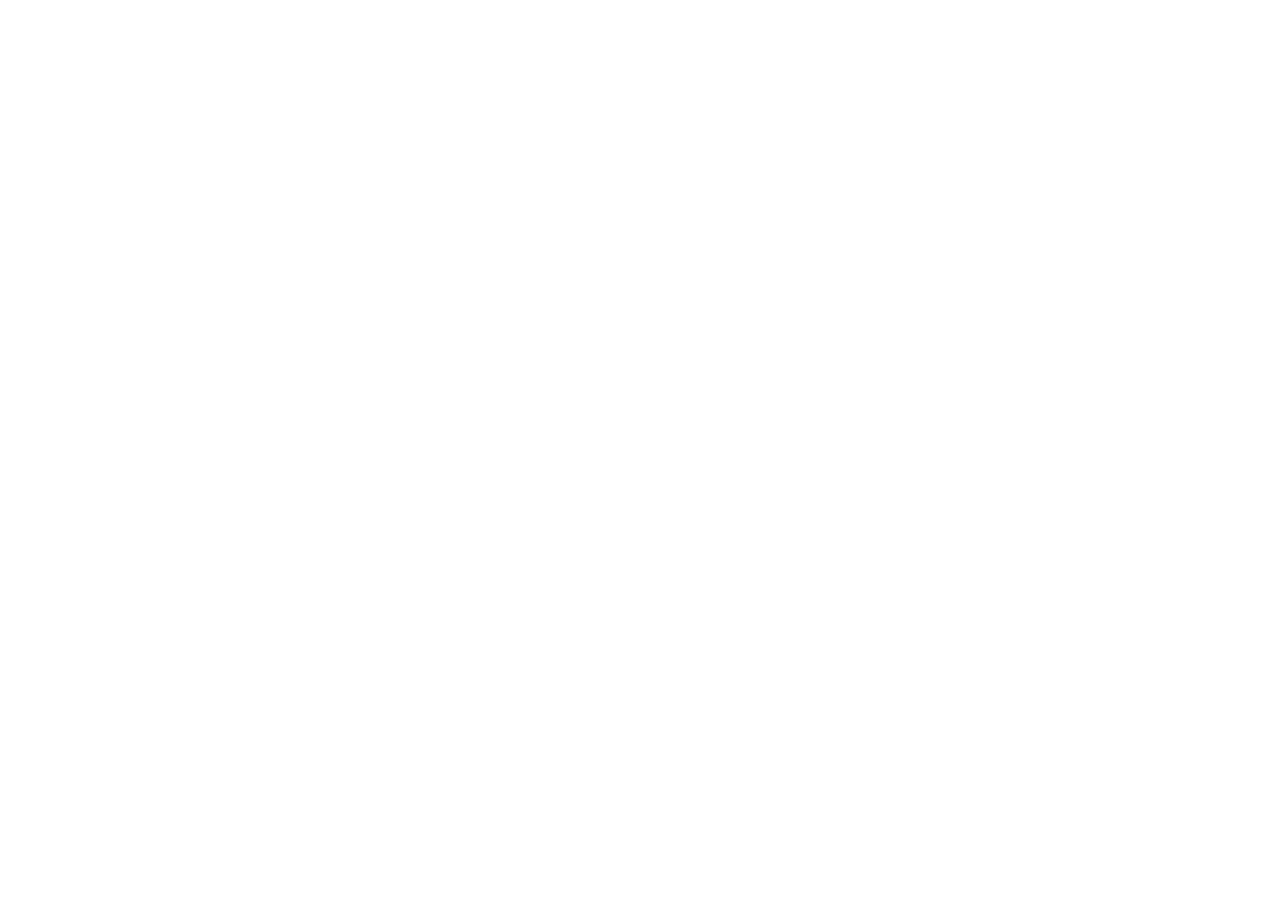
==== docs/index.html @ c382b942 "docs agregado" ====
<!doctype html><html lang="en"><head><meta charset="utf-8"/><link rel="icon" href="/favicon.ico"/><meta name="viewport" content="width=device-width,initial-scale=1"/><meta name="theme-color" content="#000000"/><meta name="description" content="Web site created using create-react-app"/><link rel="apple-touch-icon" href="/logo192.png"/><link rel="manifest" href="/manifest.json"/><link rel="stylesheet" href="https://cdnjs.cloudflare.com/ajax/libs/animate.css/4.1.1/animate.min.css"/><title>Gif Expert App</title><link href="/static/css/main.1205cba5.chunk.css" rel="stylesheet"></head><body><noscript>You need to enable JavaScript to run this app.</noscript><div id="root"></div><script>!function(e){function r(r){for(var n,p,f=r[0],i=r[1],l=r[2],c=0,s=[];c<f.length;c++)p=f[c],Object.prototype.hasOwnProperty.call(o,p)&&o[p]&&s.push(o[p][0]),o[p]=0;for(n in i)Object.prototype.hasOwnProperty.call(i,n)&&(e[n]=i[n]);for(a&&a(r);s.length;)s.shift()();return u.push.apply(u,l||[]),t()}function t(){for(var e,r=0;r<u.length;r++){for(var t=u[r],n=!0,f=1;f<t.length;f++){var i=t[f];0!==o[i]&&(n=!1)}n&&(u.splice(r--,1),e=p(p.s=t[0]))}return e}var n={},o={1:0},u=[];function p(r){if(n[r])return n[r].exports;var t=n[r]={i:r,l:!1,exports:{}};return e[r].call(t.exports,t,t.exports,p),t.l=!0,t.exports}p.m=e,p.c=n,p.d=function(e,r,t){p.o(e,r)||Object.defineProperty(e,r,{enumerable:!0,get:t})},p.r=function(e){"undefined"!=typeof Symbol&&Symbol.toStringTag&&Object.defineProperty(e,Symbol.toStringTag,{value:"Module"}),Object.defineProperty(e,"__esModule",{value:!0})},p.t=function(e,r){if(1&r&&(e=p(e)),8&r)return e;if(4&r&&"object"==typeof e&&e&&e.__esModule)return e;var t=Object.create(null);if(p.r(t),Object.defineProperty(t,"default",{enumerable:!0,value:e}),2&r&&"string"!=typeof e)for(var n in e)p.d(t,n,function(r){return e[r]}.bind(null,n));return t},p.n=function(e){var r=e&&e.__esModule?function(){return e.default}:function(){return e};return p.d(r,"a",r),r},p.o=function(e,r){return Object.prototype.hasOwnProperty.call(e,r)},p.p="/";var f=this["webpackJsonpgif-expert-app"]=this["webpackJsonpgif-expert-app"]||[],i=f.push.bind(f);f.push=r,f=f.slice();for(var l=0;l<f.length;l++)r(f[l]);var a=i;t()}([])</script><script src="/static/js/2.9ca247b8.chunk.js"></script><script src="/static/js/main.2ee5cf30.chunk.js"></script></body></html>
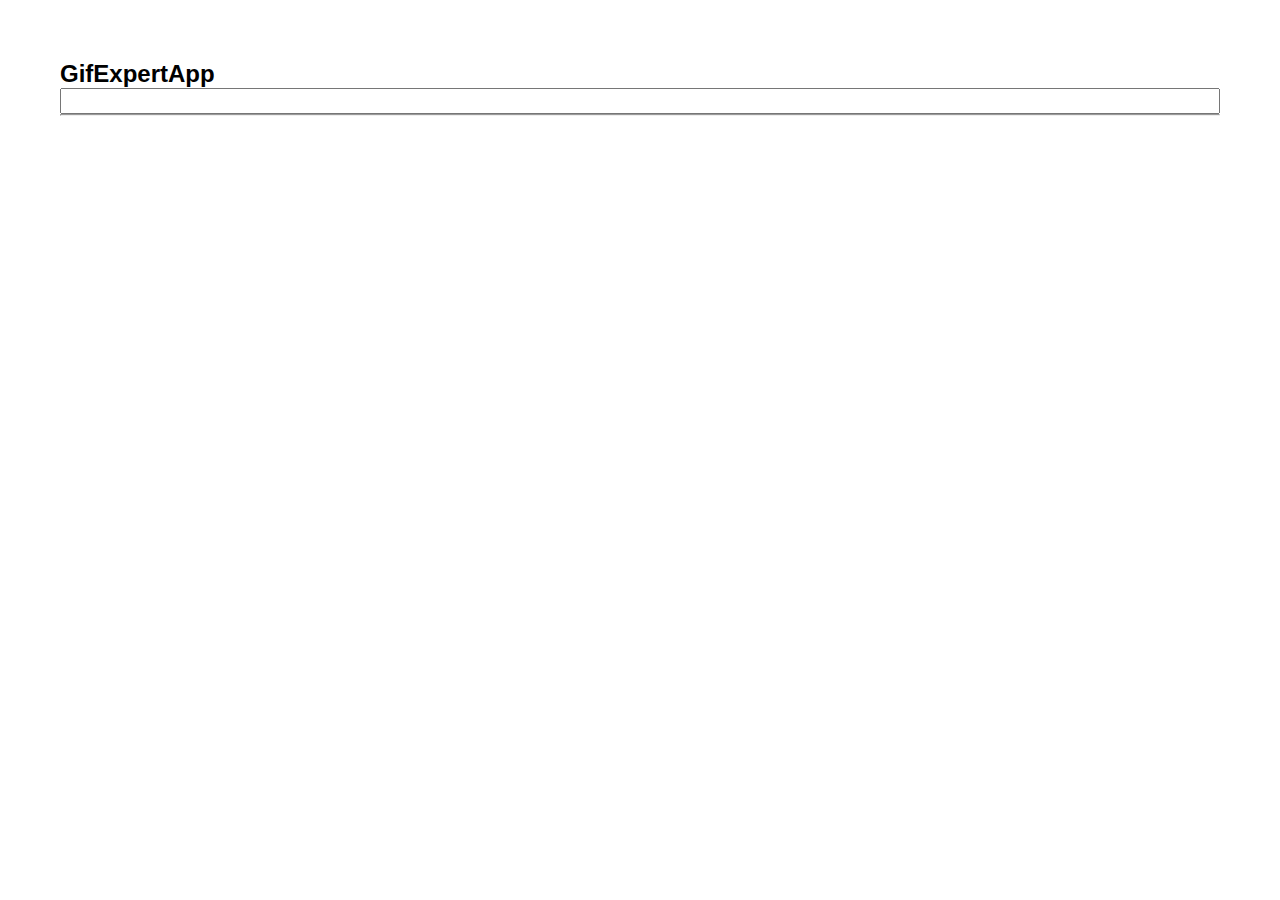
==== commit 5292f582: "index.html actualizado" ====
--- a/docs/index.html
+++ b/docs/index.html
@@ -1 +1,118 @@
-<!doctype html><html lang="en"><head><meta charset="utf-8"/><link rel="icon" href="/favicon.ico"/><meta name="viewport" content="width=device-width,initial-scale=1"/><meta name="theme-color" content="#000000"/><meta name="description" content="Web site created using create-react-app"/><link rel="apple-touch-icon" href="/logo192.png"/><link rel="manifest" href="/manifest.json"/><link rel="stylesheet" href="https://cdnjs.cloudflare.com/ajax/libs/animate.css/4.1.1/animate.min.css"/><title>Gif Expert App</title><link href="/static/css/main.1205cba5.chunk.css" rel="stylesheet"></head><body><noscript>You need to enable JavaScript to run this app.</noscript><div id="root"></div><script>!function(e){function r(r){for(var n,p,f=r[0],i=r[1],l=r[2],c=0,s=[];c<f.length;c++)p=f[c],Object.prototype.hasOwnProperty.call(o,p)&&o[p]&&s.push(o[p][0]),o[p]=0;for(n in i)Object.prototype.hasOwnProperty.call(i,n)&&(e[n]=i[n]);for(a&&a(r);s.length;)s.shift()();return u.push.apply(u,l||[]),t()}function t(){for(var e,r=0;r<u.length;r++){for(var t=u[r],n=!0,f=1;f<t.length;f++){var i=t[f];0!==o[i]&&(n=!1)}n&&(u.splice(r--,1),e=p(p.s=t[0]))}return e}var n={},o={1:0},u=[];function p(r){if(n[r])return n[r].exports;var t=n[r]={i:r,l:!1,exports:{}};return e[r].call(t.exports,t,t.exports,p),t.l=!0,t.exports}p.m=e,p.c=n,p.d=function(e,r,t){p.o(e,r)||Object.defineProperty(e,r,{enumerable:!0,get:t})},p.r=function(e){"undefined"!=typeof Symbol&&Symbol.toStringTag&&Object.defineProperty(e,Symbol.toStringTag,{value:"Module"}),Object.defineProperty(e,"__esModule",{value:!0})},p.t=function(e,r){if(1&r&&(e=p(e)),8&r)return e;if(4&r&&"object"==typeof e&&e&&e.__esModule)return e;var t=Object.create(null);if(p.r(t),Object.defineProperty(t,"default",{enumerable:!0,value:e}),2&r&&"string"!=typeof e)for(var n in e)p.d(t,n,function(r){return e[r]}.bind(null,n));return t},p.n=function(e){var r=e&&e.__esModule?function(){return e.default}:function(){return e};return p.d(r,"a",r),r},p.o=function(e,r){return Object.prototype.hasOwnProperty.call(e,r)},p.p="/";var f=this["webpackJsonpgif-expert-app"]=this["webpackJsonpgif-expert-app"]||[],i=f.push.bind(f);f.push=r,f=f.slice();for(var l=0;l<f.length;l++)r(f[l]);var a=i;t()}([])</script><script src="/static/js/2.9ca247b8.chunk.js"></script><script src="/static/js/main.2ee5cf30.chunk.js"></script></body></html>+<!DOCTYPE html>
+<html lang="en">
+  <head>
+    <meta charset="utf-8" />
+    <link rel="icon" href="./favicon.ico" />
+    <meta name="viewport" content="width=device-width,initial-scale=1" />
+    <meta name="theme-color" content="#000000" />
+    <meta
+      name="description"
+      content="Web site created using create-react-app"
+    />
+    <link rel="apple-touch-icon" href="./logo192.png" />
+    <link rel="manifest" href="./manifest.json" />
+    <link
+      rel="stylesheet"
+      href="https://cdnjs.cloudflare.com/ajax/libs/animate.css/4.1.1/animate.min.css"
+    />
+    <title>Gif Expert App</title>
+    <link href="./static/css/main.1205cba5.chunk.css" rel="stylesheet" />
+  </head>
+  <body>
+    <noscript>You need to enable JavaScript to run this app.</noscript>
+    <div id="root"></div>
+    <script>
+      !(function (e) {
+        function r(r) {
+          for (
+            var n, p, f = r[0], i = r[1], l = r[2], c = 0, s = [];
+            c < f.length;
+            c++
+          )
+            (p = f[c]),
+              Object.prototype.hasOwnProperty.call(o, p) &&
+                o[p] &&
+                s.push(o[p][0]),
+              (o[p] = 0);
+          for (n in i)
+            Object.prototype.hasOwnProperty.call(i, n) && (e[n] = i[n]);
+          for (a && a(r); s.length; ) s.shift()();
+          return u.push.apply(u, l || []), t();
+        }
+        function t() {
+          for (var e, r = 0; r < u.length; r++) {
+            for (var t = u[r], n = !0, f = 1; f < t.length; f++) {
+              var i = t[f];
+              0 !== o[i] && (n = !1);
+            }
+            n && (u.splice(r--, 1), (e = p((p.s = t[0]))));
+          }
+          return e;
+        }
+        var n = {},
+          o = { 1: 0 },
+          u = [];
+        function p(r) {
+          if (n[r]) return n[r].exports;
+          var t = (n[r] = { i: r, l: !1, exports: {} });
+          return e[r].call(t.exports, t, t.exports, p), (t.l = !0), t.exports;
+        }
+        (p.m = e),
+          (p.c = n),
+          (p.d = function (e, r, t) {
+            p.o(e, r) ||
+              Object.defineProperty(e, r, { enumerable: !0, get: t });
+          }),
+          (p.r = function (e) {
+            "undefined" != typeof Symbol &&
+              Symbol.toStringTag &&
+              Object.defineProperty(e, Symbol.toStringTag, { value: "Module" }),
+              Object.defineProperty(e, "__esModule", { value: !0 });
+          }),
+          (p.t = function (e, r) {
+            if ((1 & r && (e = p(e)), 8 & r)) return e;
+            if (4 & r && "object" == typeof e && e && e.__esModule) return e;
+            var t = Object.create(null);
+            if (
+              (p.r(t),
+              Object.defineProperty(t, "default", { enumerable: !0, value: e }),
+              2 & r && "string" != typeof e)
+            )
+              for (var n in e)
+                p.d(
+                  t,
+                  n,
+                  function (r) {
+                    return e[r];
+                  }.bind(null, n)
+                );
+            return t;
+          }),
+          (p.n = function (e) {
+            var r =
+              e && e.__esModule
+                ? function () {
+                    return e.default;
+                  }
+                : function () {
+                    return e;
+                  };
+            return p.d(r, "a", r), r;
+          }),
+          (p.o = function (e, r) {
+            return Object.prototype.hasOwnProperty.call(e, r);
+          }),
+          (p.p = "/");
+        var f = (this["webpackJsonpgif-expert-app"] =
+            this["webpackJsonpgif-expert-app"] || []),
+          i = f.push.bind(f);
+        (f.push = r), (f = f.slice());
+        for (var l = 0; l < f.length; l++) r(f[l]);
+        var a = i;
+        t();
+      })([]);
+    </script>
+    <script src="./static/js/2.9ca247b8.chunk.js"></script>
+    <script src="./static/js/main.2ee5cf30.chunk.js"></script>
+  </body>
+</html>
--- a/docs/static/css/main.1205cba5.chunk.css
+++ b/docs/static/css/main.1205cba5.chunk.css
@@ -0,0 +1,2 @@
+*{padding:0;margin:0;box-sizing:border-box;font-family:Helvetica,Arial,sans-serif}body{padding:60px}input{color:grey;width:100%;font-size:1.2rem}.card-grid{display:grid;grid-template-columns:auto auto auto auto}.card{align-content:center;border:1px solid grey;border-radius:6px;overflow:hidden;margin:0 10px 10px 0;width:20vw}.card p{padding:5px;text-align:center}.card img{height:35vh;width:100%}
+/*# sourceMappingURL=main.1205cba5.chunk.css.map */